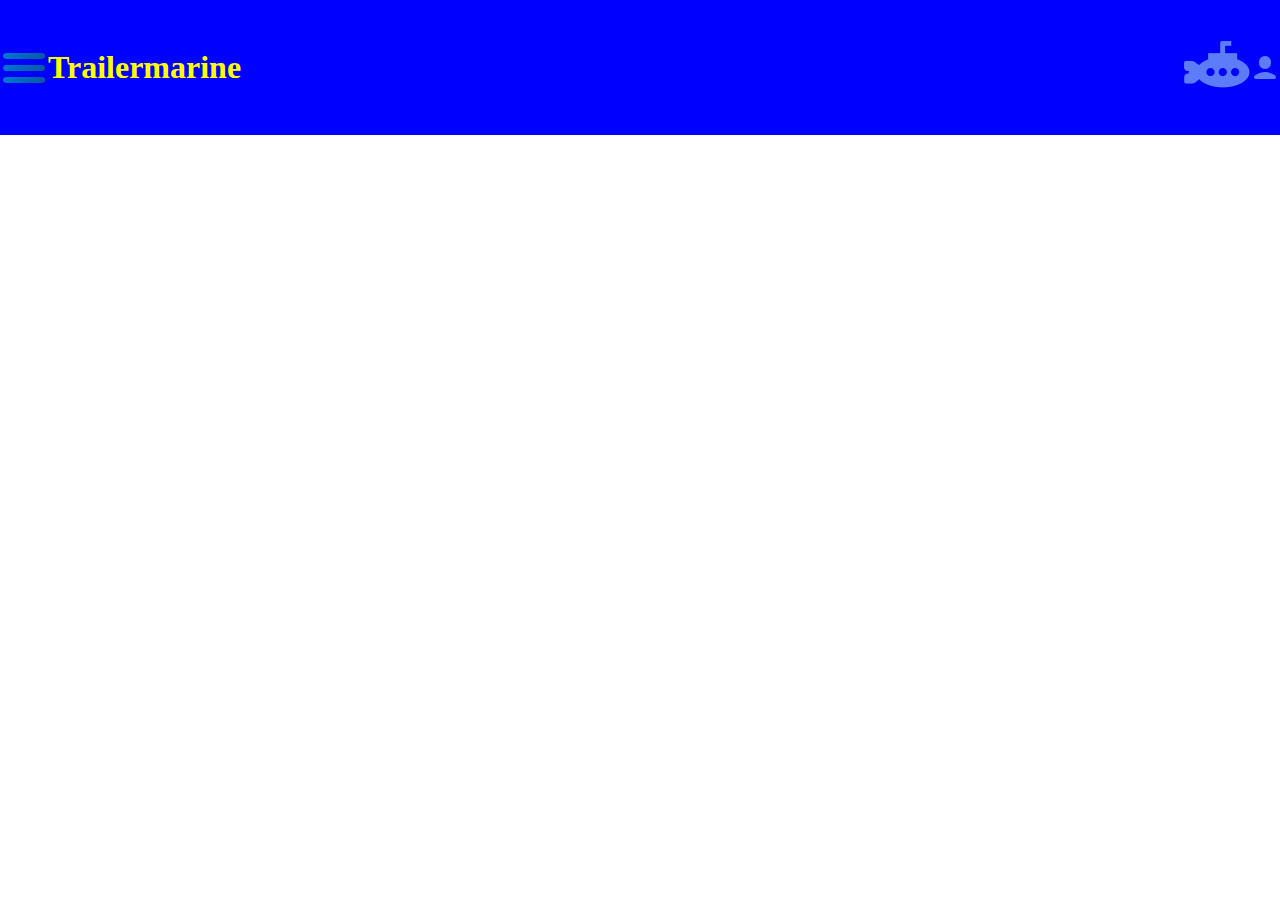
==== sobrenos.html @ 2c9947a7 "trailermarine" ====
<!DOCTYPE html>
<html lang="en">
<head>
    <meta charset="UTF-8">
    <meta http-equiv="X-UA-Compatible" content="IE=edge">
    <meta name="viewport" content="width=device-width, initial-scale=1.0">
    <title>Sobre nós</title>
    <link href="sobrenos.css" type="text/css" rel="stylesheet">
</head>
<body>
    <header>
        <div class="esq">
        <img src="menu.png">
        <h1>
            Trailermarine
        </h1>
        </div>  
        <div class="dir">
            <img src="submarine.png">
            <img src="perfil.png" name="perfil">
        </div>
    </header>
</body>
</html>
---- sobrenos.css ----
*{
    margin: 0;
    padding: 0;
 }
 header
 {
    width: 100%;
    height: 15vh;
    background-color: blue;
    display: flex;
    align-items: center;
    justify-content: space-between;
    flex-direction: row;
 }
 .esq
 {
    width: 50%;
    height: 100%;
    display: flex;
    align-items: center;
    justify-content: left;
    flex-direction: row;
 }
 h1{
    color: yellow;
 }
 .dir
 {
    width: 50%;
    height: 100%;
    display: flex;
    align-items: center;
    justify-content: right;
    flex-direction: row;
 }
 .perfil
 {
    height: 80px;
    width: 50px;
 }
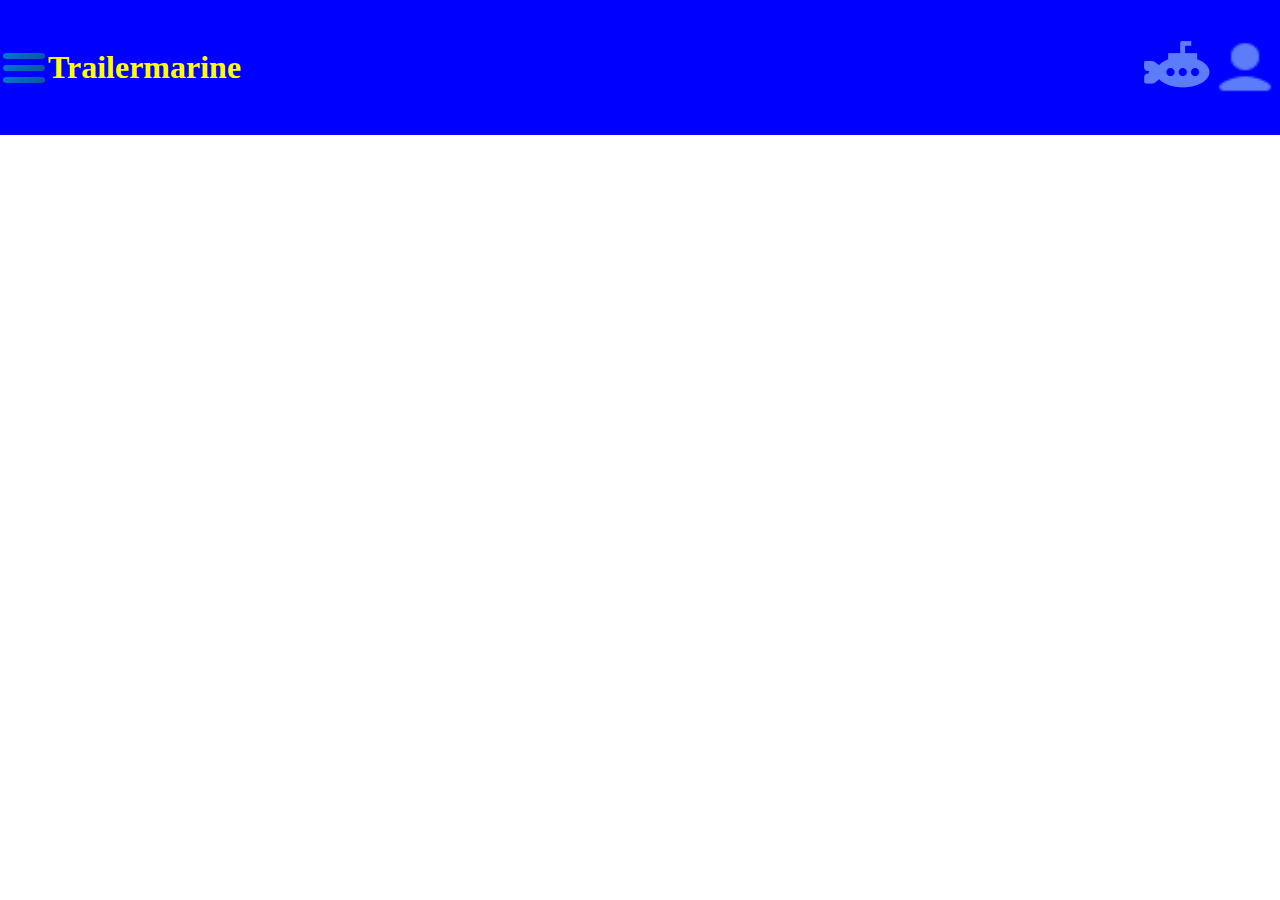
==== commit 9c3516e5: "trailermarine" ====
--- a/sobrenos.html
+++ b/sobrenos.html
@@ -17,7 +17,7 @@
         </div>  
         <div class="dir">
             <img src="submarine.png">
-            <img src="perfil.png" name="perfil">
+            <img src="perfil.png" class="perfil" >
         </div>
     </header>
 </body>
--- a/sobrenos.css
+++ b/sobrenos.css
@@ -35,6 +35,6 @@
  }
  .perfil
  {
-    height: 80px;
-    width: 50px;
- }+  width: 70px;
+  height: 62px;
+ }
